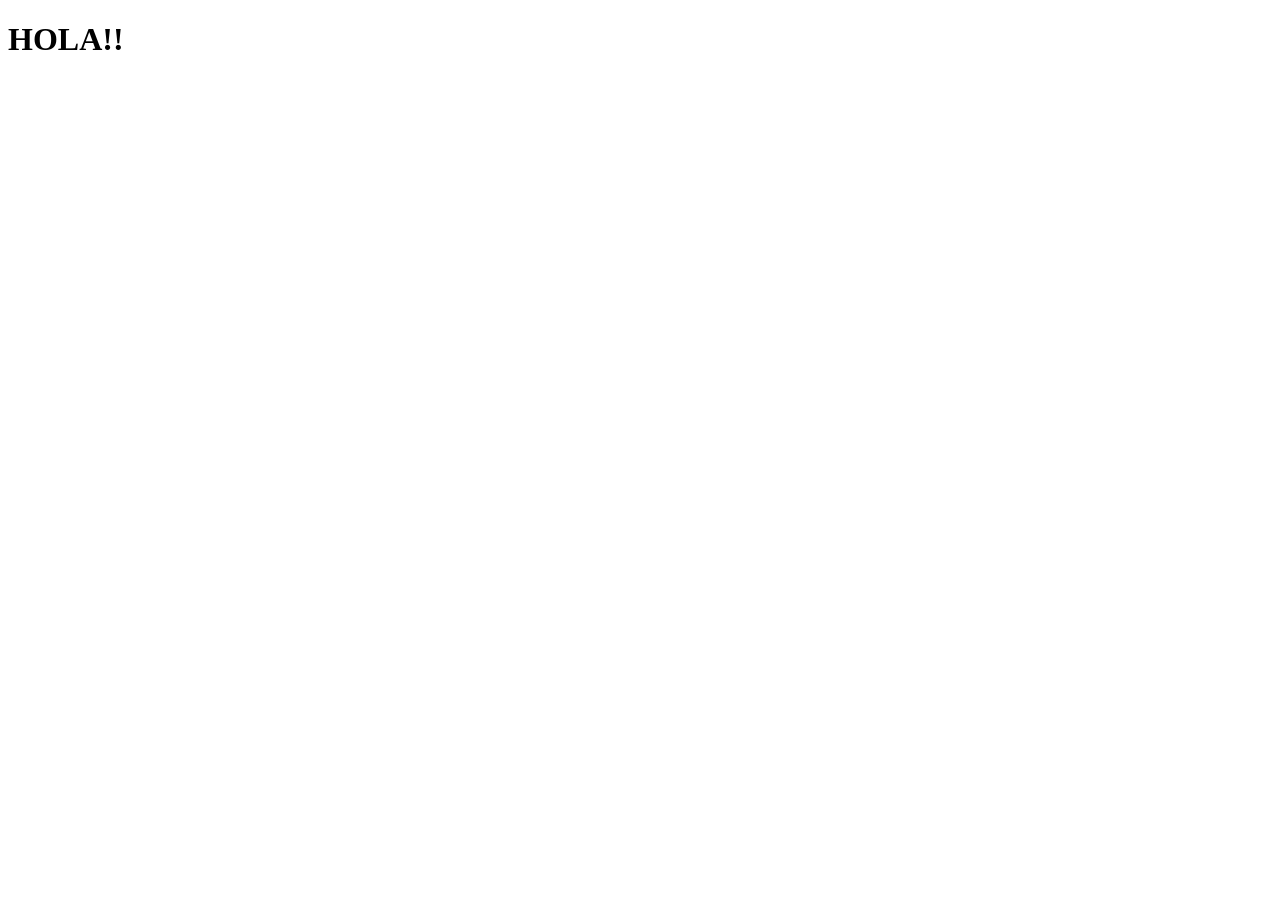
==== index.html @ 686b4937 "index" ====
<!DOCTYPE html>
<html lang="es">
<head>
    <meta charset="UTF-8">
    <meta name="viewport" content="width=device-width, initial-scale=1.0">
    <title>ALVARO MONTERO</title>
</head>
<body>
    <H1>HOLA!!</H1>
</body>
</html>
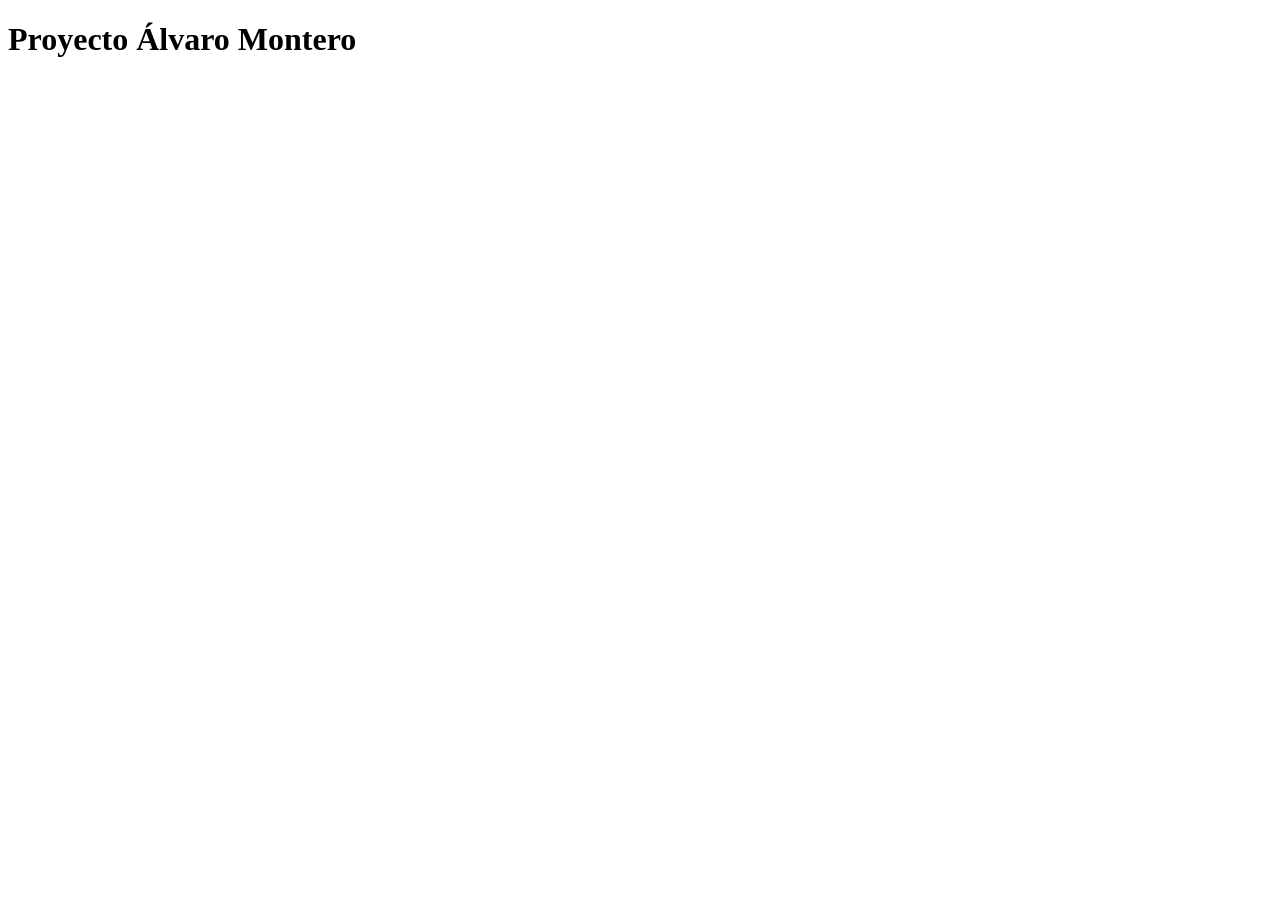
==== commit a4f4e400: "sa" ====
--- a/index.html
+++ b/index.html
@@ -6,6 +6,6 @@
     <title>ALVARO MONTERO</title>
 </head>
 <body>
-    <H1>HOLA!!</H1>
+    <H1>Proyecto Álvaro Montero</H1>
 </body>
 </html>
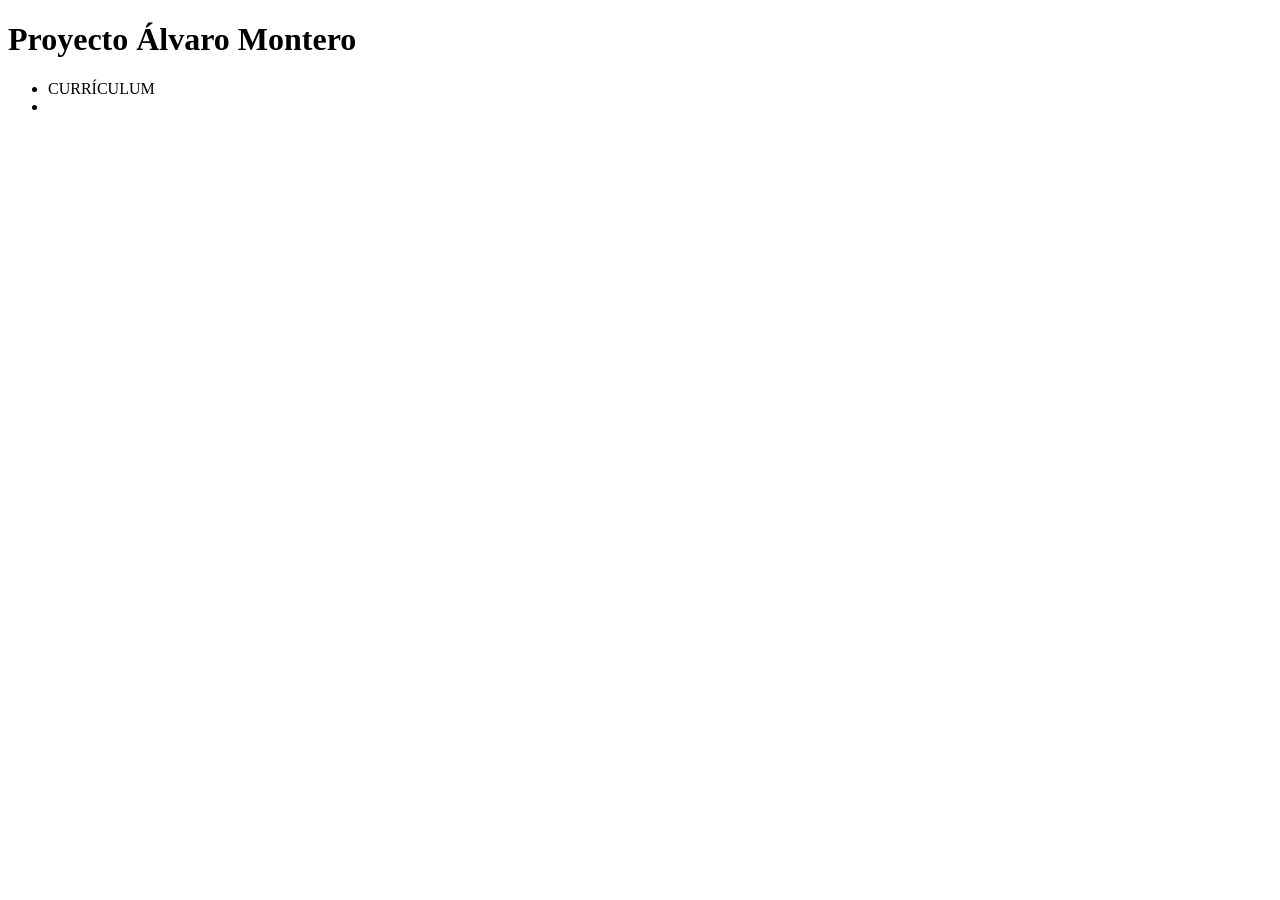
==== commit b695de35: "dsd" ====
--- a/index.html
+++ b/index.html
@@ -7,5 +7,9 @@
 </head>
 <body>
     <H1>Proyecto Álvaro Montero</H1>
+    <ul>
+        <li><a href="Curriculum/CV.html"></a>CURRÍCULUM</li>
+        <li><a href="Formulario/formulario.html"></a></li>
+    </ul>
 </body>
 </html>
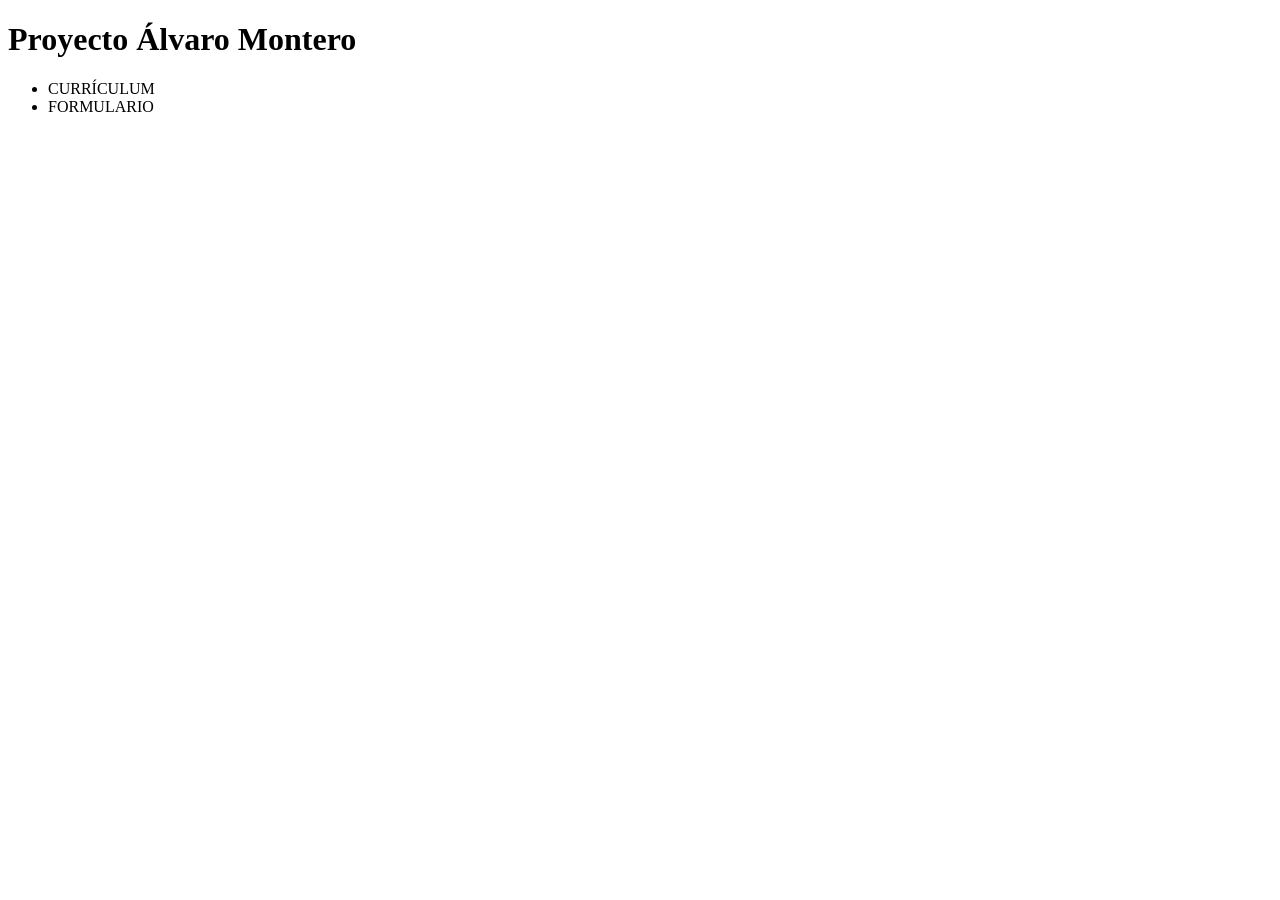
==== commit 140e2657: "MG" ====
--- a/index.html
+++ b/index.html
@@ -9,7 +9,7 @@
     <H1>Proyecto Álvaro Montero</H1>
     <ul>
         <li><a href="Curriculum/CV.html"></a>CURRÍCULUM</li>
-        <li><a href="Formulario/formulario.html"></a></li>
+        <li><a href="Formulario/formulario.html"></a>FORMULARIO</li>
     </ul>
 </body>
 </html>
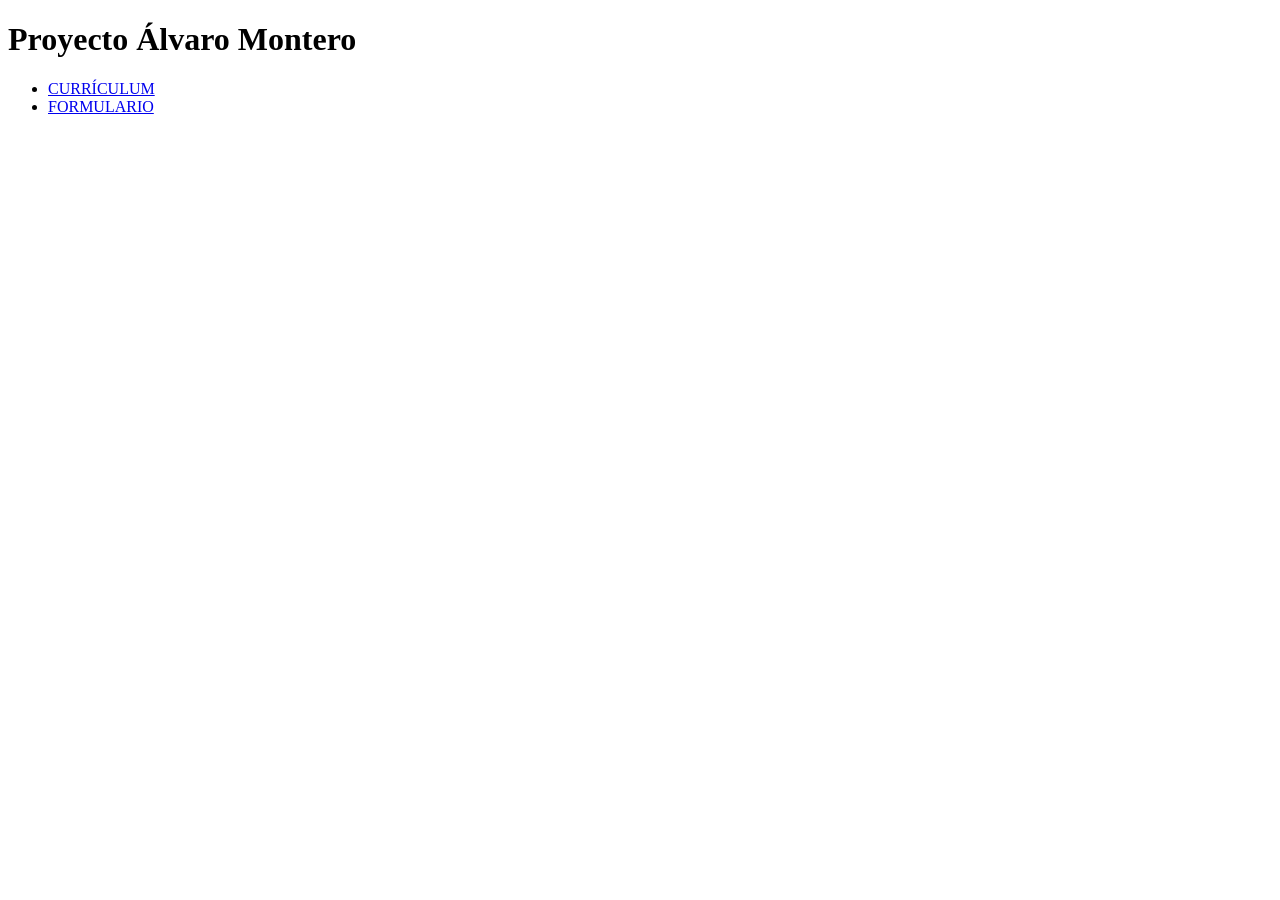
==== commit 4c39b24a: "ra" ====
--- a/index.html
+++ b/index.html
@@ -8,8 +8,8 @@
 <body>
     <H1>Proyecto Álvaro Montero</H1>
     <ul>
-        <li><a href="Curriculum/CV.html"></a>CURRÍCULUM</li>
-        <li><a href="Formulario/formulario.html"></a>FORMULARIO</li>
+        <li><a href="Curriculum/CV.html">CURRÍCULUM</a></li>
+        <li><a href="Formulario/formulario.html">FORMULARIO</a></li>
     </ul>
 </body>
 </html>
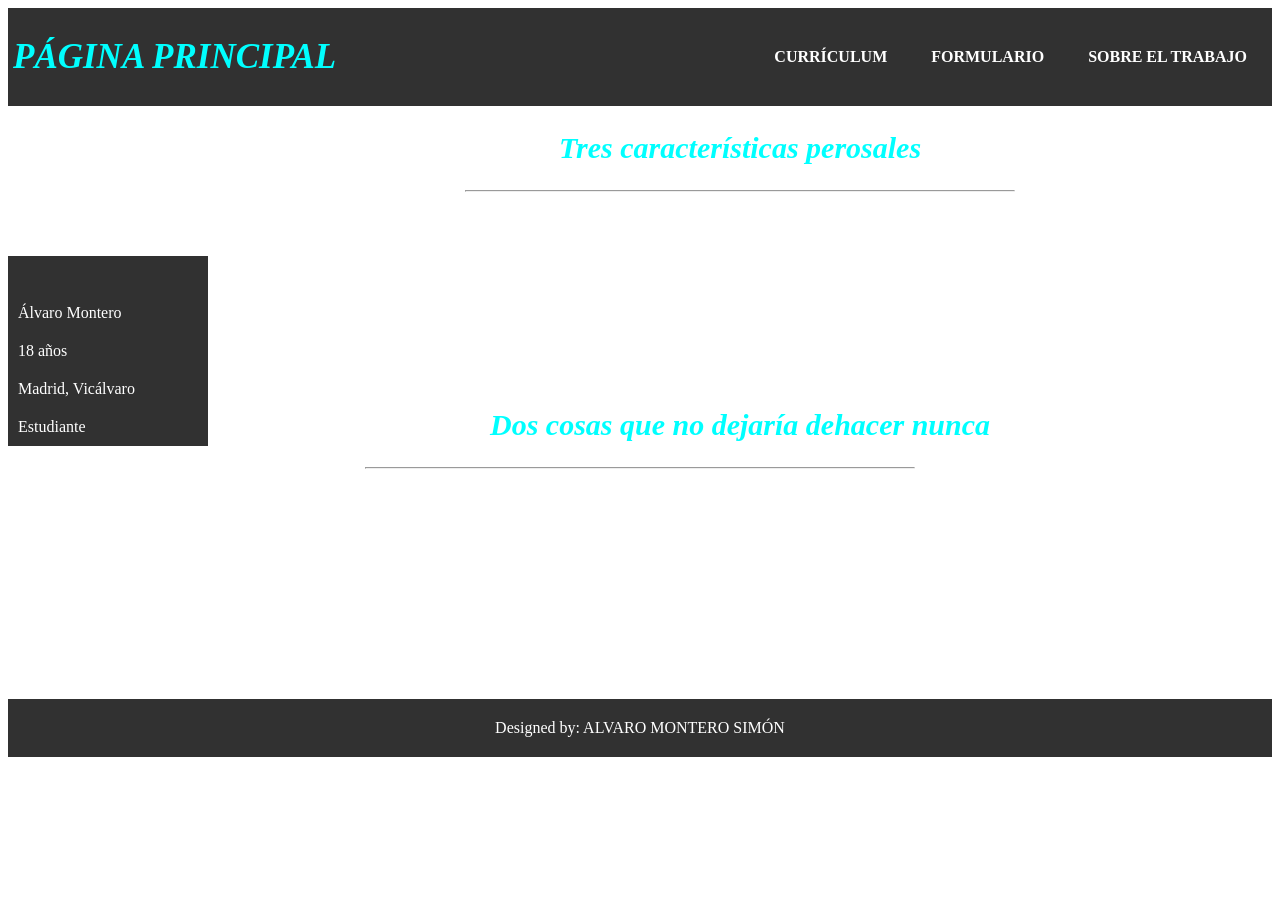
==== commit a7343547: "Add files via upload" ====
--- a/index.html
+++ b/index.html
@@ -1,15 +1,62 @@
 <!DOCTYPE html>
 <html lang="es">
-<head>
-    <meta charset="UTF-8">
-    <meta name="viewport" content="width=device-width, initial-scale=1.0">
-    <title>ALVARO MONTERO</title>
-</head>
-<body>
-    <H1>Proyecto Álvaro Montero</H1>
-    <ul>
-        <li><a href="Curriculum/CV.html">CURRÍCULUM</a></li>
-        <li><a href="Formulario/formulario.html">FORMULARIO</a></li>
-    </ul>
-</body>
-</html>+  <head>
+    <meta charset="UTF-8" />
+    <meta name="viewport" content="width=device-width, initial-scale=1.0" />
+    <title>index</title>
+    <link rel="stylesheet" href="index.css" />
+  </head>
+  <body>
+    <header>
+      <nav>
+        <h1>PÁGINA PRINCIPAL</h1>
+        <ul>
+          <li><a href="CV.html">CURRÍCULUM</a></li>
+          <li><a href="formulario.html">FORMULARIO</a></li>
+          <li><a href="documentacion.html">SOBRE EL TRABAJO</a></li>
+        </ul>
+      </nav>
+    </header>
+
+    <div class="sidebar">
+      <div class="menu-item"> <img class="yo" src="img/IMG20230730123206.jpg" alt=""></div>
+      <div class="menu-item">Álvaro Montero</div>
+      <div class="menu-item">18 años</div>
+      <div class="menu-item">Madrid, Vicálvaro</div>
+      <div class="menu-item">Estudiante</div>
+    </div>
+
+    <h2>Tres características perosales</h2>
+    <hr>
+    <section class="características">
+        <div class="columnas">
+            <h3>Buen humor</h3>
+            <p>Siempre estoy de buen humor gastando alguna broma o contando algún chiste.</p>
+        </div>
+        <div class="columnas">
+            <h3>Olvidón</h3>
+            <p>No hay día que se me olvide algo o que pase de largo alguna cosa importante. Tengo que cambiar eso ;).
+            </p>
+        </div>
+        <div class="columnas">
+            <h3>Vagancia</h3>
+            <p>Me considero una persona vaga, pero no lo veo como una característica mala, hay que saber ser vago.</p>
+        </div>
+    </section>
+
+    <h2>Dos cosas que no dejaría dehacer nunca</h2>
+    <hr>
+    <div class="cosas">
+    <section>
+        <h3>Dormir</h3>
+        <img src="img/dormidito.png" alt="" />
+        <h3>Escuchar música</h3>
+        <img class="bbo" src="img/Hoke-Louis-Amoeba-BBO-.jpg" alt="" />
+        <img class="pop" src="img/meetTHEWOO.jpeg" alt="" />
+        <img class="mmcd" src="img/MMCD.jpg" alt="" />
+        <img class="isrraelb" src="img/israel-b-el-ejercito-disco.jpg" alt="" />
+    </section>
+    </div>
+    <footer>Designed by: <a href="https://github.com/alvaromontero15">ALVARO MONTERO SIMÓN</a></footer>
+  </body>
+</html>
--- a/index.css
+++ b/index.css
@@ -0,0 +1,117 @@
+* {
+  -webkit-box-sizing: border-box;
+  box-sizing: border-box;
+}
+
+body{
+  background-image: url(img/fondopagweb.jpg);
+  background-repeat: no-repeat;
+  background-size: cover;
+  background-attachment: fixed;
+}
+
+header {
+  position: sticky;
+  z-index: 100;
+  top: 0%;
+}
+
+nav {
+  display: flex;
+  align-items: center;
+  justify-content: space-between;
+  padding-left: 5px;
+  padding-right: 5px;
+  font-weight: bold;
+  background-color: rgb(49, 49, 49);
+}
+
+h1 {
+  font-style: italic;
+  font-size: 35px;
+  color: aqua;
+}
+
+ul li {
+  display: inline-block;
+  padding: 0px 20px;
+}
+
+a {
+  color: white;
+  text-decoration: none;
+  cursor: pointer;
+}
+
+a:hover {
+  color: aqua;
+}
+
+.sidebar {
+  background-color: rgb(49, 49, 49);
+  color: white;
+  width: 200px;
+  height: 100%;
+  float: left;
+  margin-top: 150px;
+}
+
+.sidebar div {
+  padding: 10px;
+}
+
+footer {
+  background-color: rgb(49, 49, 49);
+  color: white;
+  clear: both;
+  padding: 20px;
+  text-align: center;
+  margin-bottom: 10px;
+  margin-top: 3%;
+}
+
+.yo{
+  width: 180px;
+}
+
+h2 {
+  text-align: center;
+  font-style: italic;
+  font-size: 30px;
+  color: aqua;
+}
+
+h3 {
+    text-align: center;
+    font-size: 25px;
+    color: white;
+  }
+
+hr{
+    width: 550px;
+}
+
+section{
+color: white;
+}
+
+.características {
+    columns: 3;
+    text-align: justify;
+}
+
+.columnas{
+    font-size: larger;
+    padding: 10px;
+    text-align: center;
+}
+
+
+.cosas {
+  text-align: center;
+}
+
+img {
+  width: 200px;
+}
+
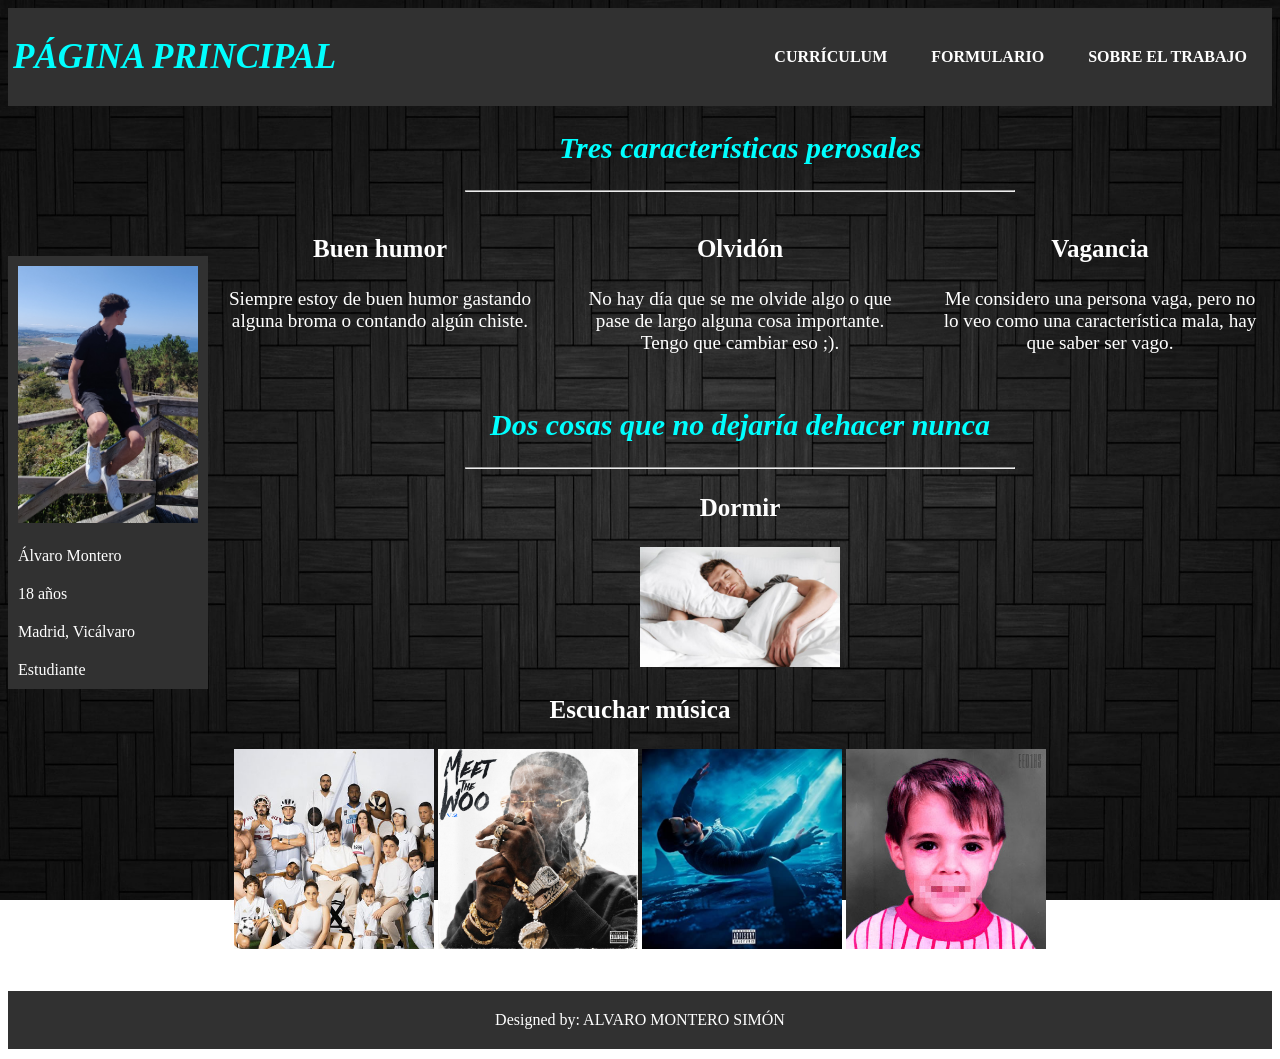
==== commit 6d60e344: "Update index.html" ====
--- a/index.html
+++ b/index.html
@@ -3,7 +3,7 @@
   <head>
     <meta charset="UTF-8" />
     <meta name="viewport" content="width=device-width, initial-scale=1.0" />
-    <title>index</title>
+    <title>Página Principal</title>
     <link rel="stylesheet" href="index.css" />
   </head>
   <body>
